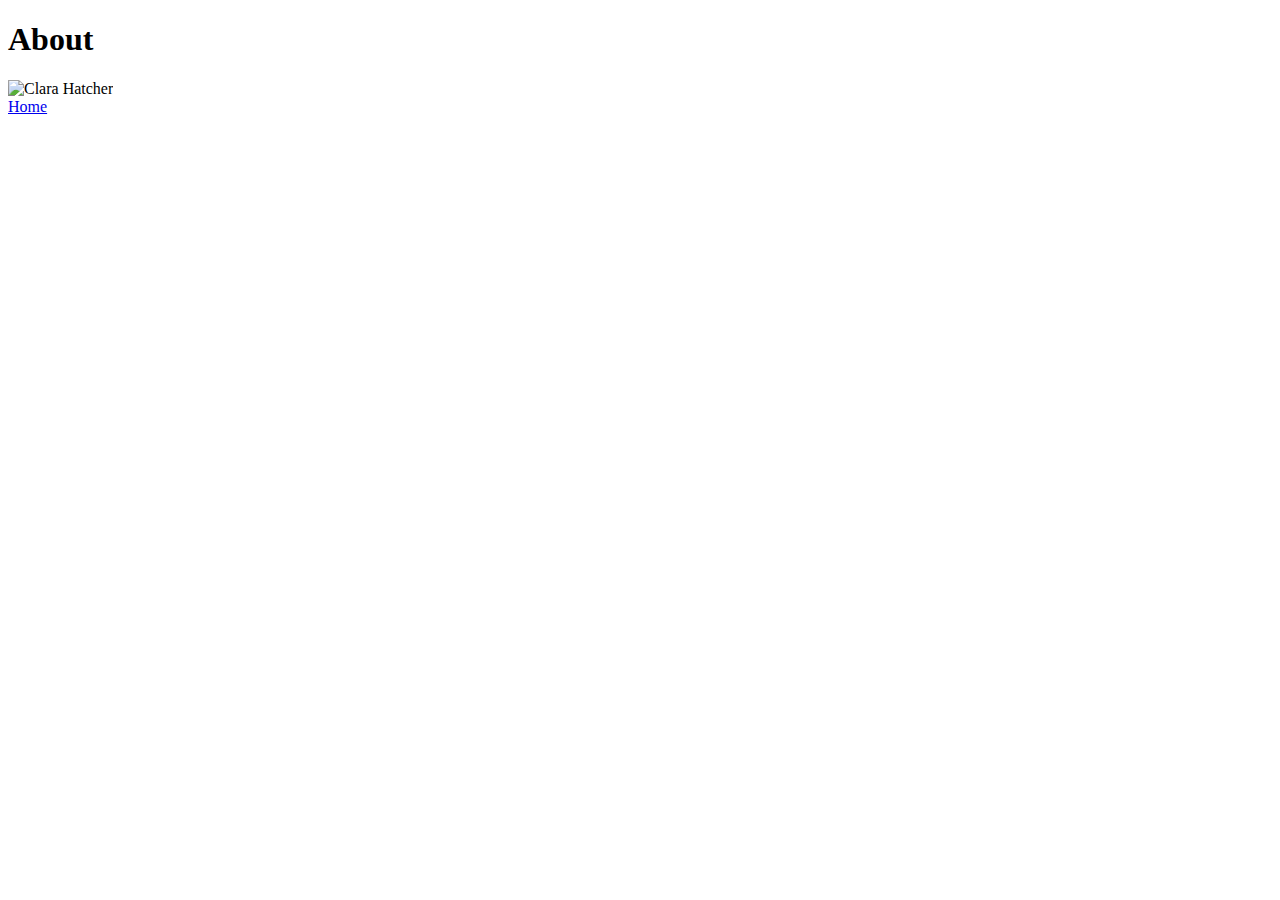
==== assets/links/about.html @ af609185 "Initial Commit. Want to get live to check on phone" ====
<!DOCTYPE html>
<html lang="en">
<head>
    <meta charset="UTF-8">
    <meta name="viewport" content="width=device-width, initial-scale=1.0">
    <link href="https://fonts.googleapis.com/css2?family=Caveat+Brush&display=swap" rel="stylesheet">
    <link rel="stylesheet" href="./assets/styles/styles.css">
    <title>Clara Hatcher</title>
</head>
<body>
    <nav></nav>
    <h1 class="header">About</h1>
    <div class="hero">
        <img src="./assets/img/Clara_face.png" alt="Clara Hatcher" >
    </div>
    <div class="mobile-nav">
        <a href="./index.html">Home</a>
        
    </div>


    <script src="./assets/scripts/main.js"></script>
</body>
</html>
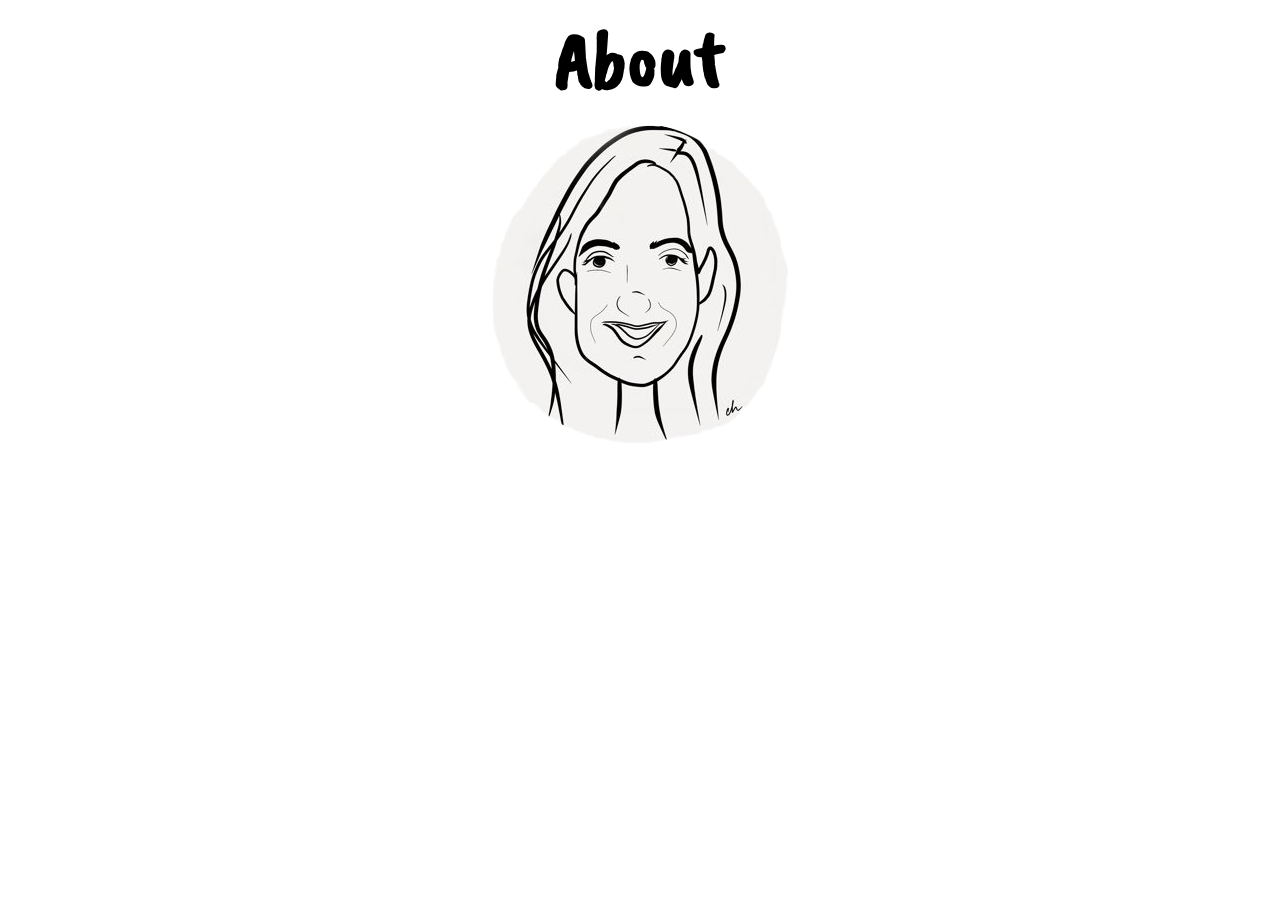
==== commit 39ea48a6: "Updated menu links and styling" ====
--- a/assets/links/about.html
+++ b/assets/links/about.html
@@ -4,17 +4,17 @@
     <meta charset="UTF-8">
     <meta name="viewport" content="width=device-width, initial-scale=1.0">
     <link href="https://fonts.googleapis.com/css2?family=Caveat+Brush&display=swap" rel="stylesheet">
-    <link rel="stylesheet" href="./assets/styles/styles.css">
+    <link rel="stylesheet" href="../styles/styles.css">
     <title>Clara Hatcher</title>
 </head>
 <body>
     <nav></nav>
     <h1 class="header">About</h1>
     <div class="hero">
-        <img src="./assets/img/Clara_face.png" alt="Clara Hatcher" >
+        <img src="../img/Clara_face.png" alt="Clara Hatcher" >
     </div>
     <div class="mobile-nav">
-        <a href="./index.html">Home</a>
+        <a href="../../index.html">Home</a>
         
     </div>
 
--- a/assets/styles/styles.css
+++ b/assets/styles/styles.css
@@ -0,0 +1,56 @@
+*{
+    margin: 0m;
+    padding: 0;
+    box-sizing: border-box;
+}
+
+a:link {
+    color: #747474;
+}
+
+a:visited {
+color: #747474;
+}
+
+a:active {
+    color: black;
+} 
+
+.hero{
+
+        display: flex;
+        justify-content: center;
+        align-items: center;
+}
+
+.header{
+    margin: 0rem;
+    text-align: center;
+    font-size: 5rem;
+    font-family: 'Caveat Brush', cursive;
+}
+
+.mobile-nav{
+    display: none;
+}
+
+@media only screen and (max-width: 768px) {
+    .header{
+        font-size: 3rem;
+    }
+
+    .mobile-nav{
+        margin-top: .5rem;
+        display: flex;
+        flex-direction: column;
+        justify-content: center;
+        align-items: center;
+    }
+
+    .mobile-nav a{
+        font-family: 'Caveat Brush', cursive;
+        font-size: 2rem;
+        text-decoration: none;
+        margin-bottom: .5rem;
+    }
+}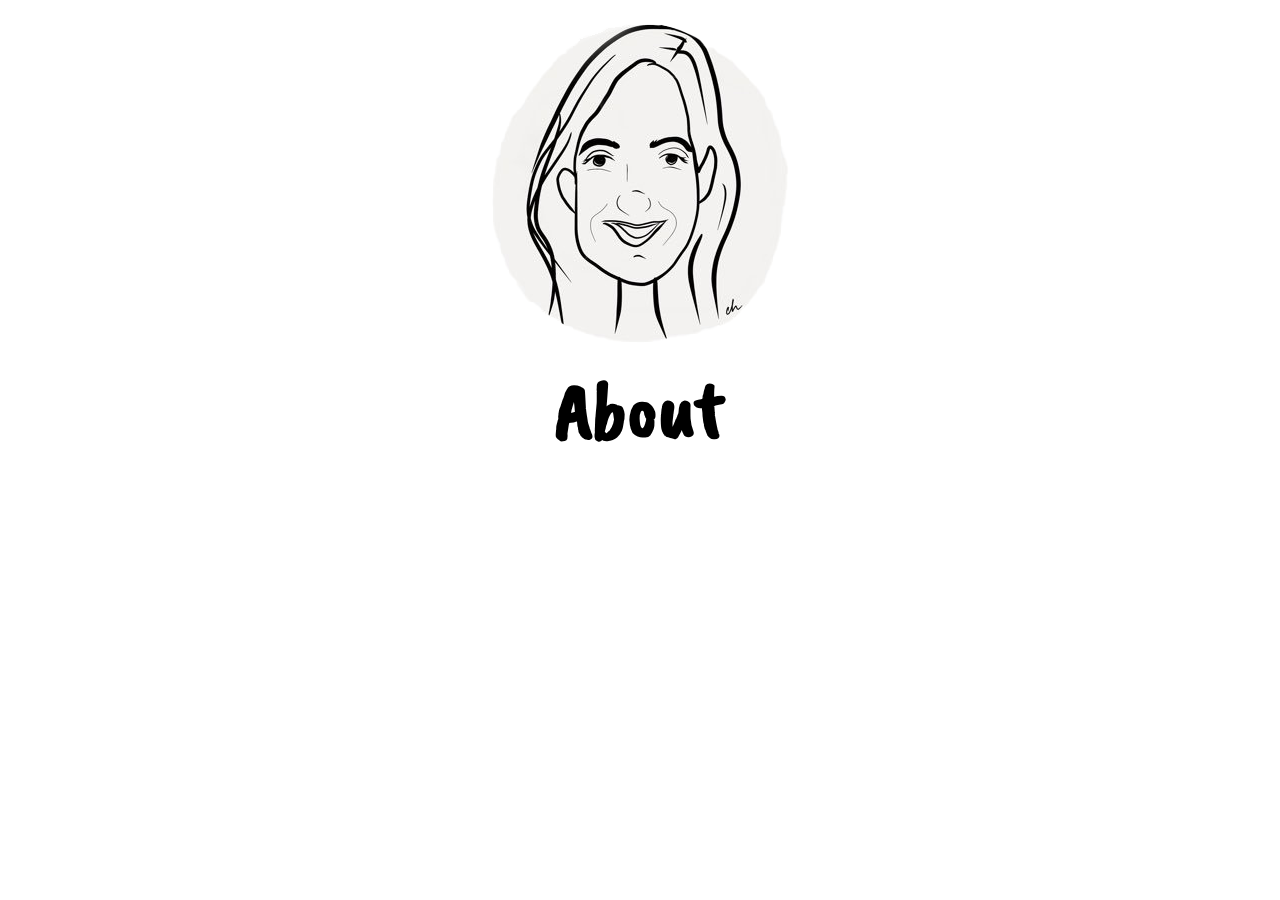
==== commit 27a877f5: "Updated mobile header and aux. pages" ====
--- a/assets/links/about.html
+++ b/assets/links/about.html
@@ -8,15 +8,16 @@
     <title>Clara Hatcher</title>
 </head>
 <body>
-    <nav></nav>
-    <h1 class="header">About</h1>
-    <div class="hero">
-        <img src="../img/Clara_face.png" alt="Clara Hatcher" >
-    </div>
-    <div class="mobile-nav">
-        <a href="../../index.html">Home</a>
-        
-    </div>
+    <nav>
+        <div class="hero">
+            <img src="../img/Clara_face.png" alt="Clara Hatcher" >
+        </div>
+        <h1 class="header">About</h1>
+    </nav>
+        <div class="mobile-nav">
+            <a href="../../index.html">Home</a>
+            
+        </div>
 
 
     <script src="./assets/scripts/main.js"></script>
--- a/assets/styles/styles.css
+++ b/assets/styles/styles.css
@@ -35,8 +35,20 @@
 }
 
 @media only screen and (max-width: 768px) {
+    nav{
+        display: flex;
+        justify-content: center;
+        align-items: flex-start;
+        
+    }
+
     .header{
         font-size: 3rem;
+    }
+
+    .hero img{
+        height: 6rem;
+        margin: auto;
     }
 
     .mobile-nav{
@@ -53,4 +65,6 @@
         text-decoration: none;
         margin-bottom: .5rem;
     }
+
+
 }